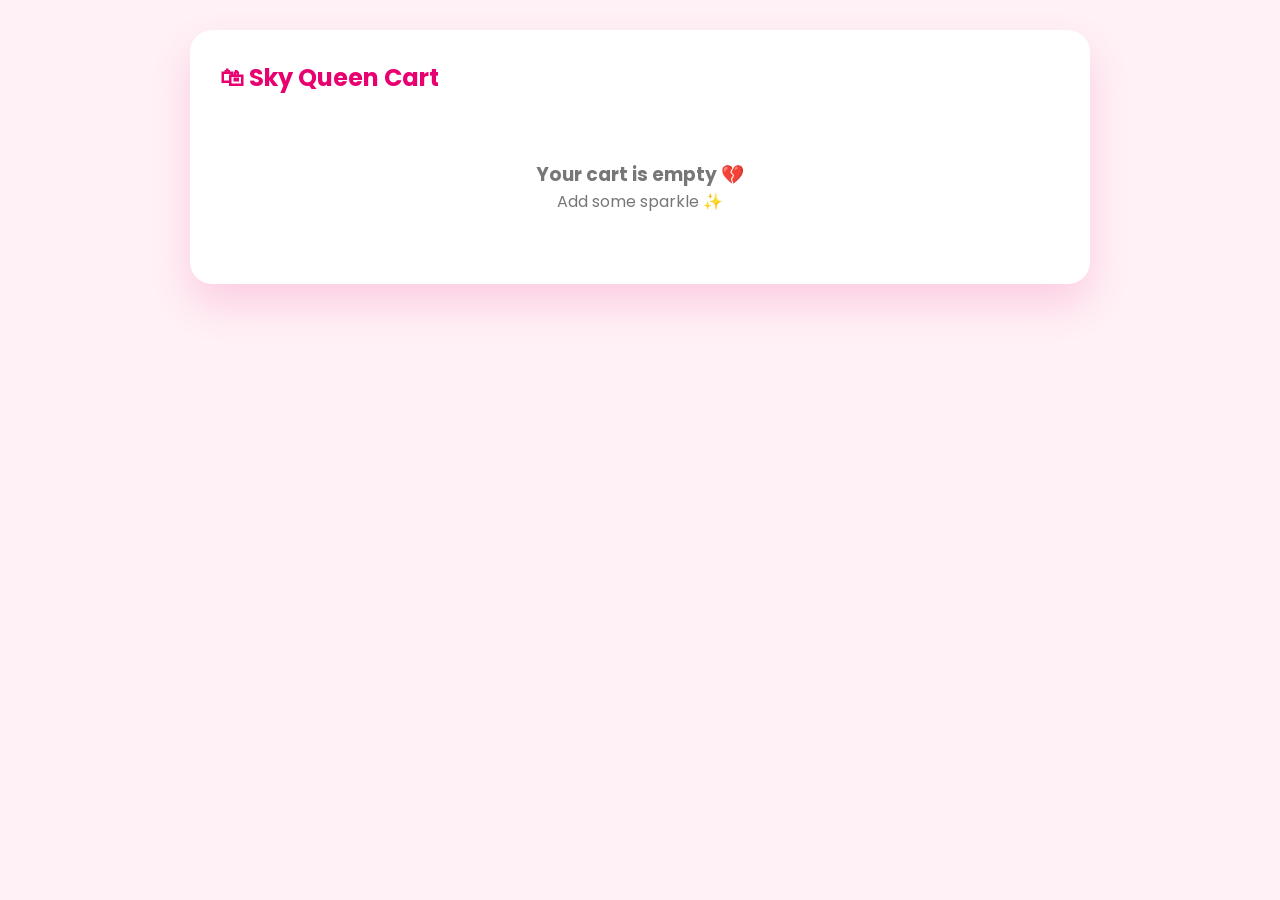
==== cart.html @ 702fc918 "Initial commit - Sky Queen E-commerce Website" ====
<!DOCTYPE html>
<html lang="en">
<head>
<meta charset="UTF-8">
<title>Sky Queen | Cart</title>
<meta name="viewport" content="width=device-width, initial-scale=1.0">

<link href="https://fonts.googleapis.com/css2?family=Poppins:wght@400;500;600&display=swap" rel="stylesheet">

<style>
:root{
  --pink:#e80071;
  --light:#fff1f6;
  --dark:#333;
}

*{
  margin:0;
  padding:0;
  box-sizing:border-box;
  font-family:Poppins,sans-serif;
}

body{
  background:var(--light);
  padding:30px 15px;
}

.cart{
  max-width:900px;
  margin:auto;
  background:#fff;
  padding:30px;
  border-radius:22px;
  box-shadow:0 20px 40px rgba(232,0,113,.15);
}

.cart-header{
  display:flex;
  justify-content:space-between;
  align-items:center;
  margin-bottom:25px;
}

.cart-header h2{
  color:var(--pink);
}

#count{
  font-size:14px;
  color:#777;
}

#items{
  display:flex;
  flex-direction:column;
  gap:18px;
}

.cart-item{
  display:flex;
  align-items:center;
  gap:18px;
  border:1px solid #eee;
  padding:15px;
  border-radius:16px;
}

.cart-item img{
  width:85px;
  height:85px;
  object-fit:cover;
  border-radius:12px;
  border:1px solid #ddd;
}

.item-info{
  flex:1;
}

.item-info h4{
  color:var(--dark);
  margin-bottom:6px;
}

.item-info p{
  font-size:13px;
  color:#777;
}

.item-price{
  font-weight:600;
  color:var(--pink);
  margin-right:10px;
}

.remove{
  background:none;
  border:none;
  cursor:pointer;
  color:#999;
  font-size:14px;
}

.remove:hover{
  color:var(--pink);
}

.summary{
  margin-top:30px;
  border-top:2px dashed #eee;
  padding-top:20px;
}

.total{
  display:flex;
  justify-content:space-between;
  font-size:22px;
  font-weight:600;
  margin-bottom:15px;
}

.checkout{
  width:100%;
  padding:14px;
  background:linear-gradient(135deg,#ff4da6,#e80071);
  color:#fff;
  border:none;
  border-radius:14px;
  font-size:16px;
  cursor:pointer;
}

.empty{
  text-align:center;
  padding:40px 10px;
  color:#777;
}

@media(max-width:600px){
  .cart-item{
    flex-direction:column;
    align-items:flex-start;
  }
  .item-price{
    margin:10px 0;
  }
}
</style>
</head>

<body>

<div class="cart">
  <div class="cart-header">
    <h2>🛍 Sky Queen Cart</h2>
    <span id="count"></span>
  </div>

  <div id="items"></div>

  <div class="summary" id="summary">
    <div class="total">
      <span>Total</span>
      <span id="total">₹0</span>
    </div>
    <button class="checkout" onclick="checkout()">Proceed to Checkout</button>
  </div>
</div>

<script>
let cart = JSON.parse(localStorage.getItem("cart")) || [];

const itemsDiv = document.getElementById("items");
const totalDiv = document.getElementById("total");
const countDiv = document.getElementById("count");
const summaryDiv = document.getElementById("summary");

function renderCart(){
  itemsDiv.innerHTML = "";
  let total = 0;

  if(cart.length === 0){
    itemsDiv.innerHTML = `
      <div class="empty">
        <h3>Your cart is empty 💔</h3>
        <p>Add some sparkle ✨</p>
      </div>`;
    summaryDiv.style.display = "none";
    countDiv.innerText = "";
    return;
  }

  summaryDiv.style.display = "block";
  countDiv.innerText = cart.length + " items";

  cart.forEach((item,index)=>{
    const imgSrc = item.img || "https://via.placeholder.com/85?text=No+Image";

    total += item.price * item.qty;

    itemsDiv.innerHTML += `
      <div class="cart-item">
        <img src="${imgSrc}" 
             onerror="this.src='https://via.placeholder.com/85?text=No+Image'">
        <div class="item-info">
          <h4>${item.name}</h4>
          <p>Qty: ${item.qty}</p>
        </div>
        <div class="item-price">₹${item.price * item.qty}</div>
        <button class="remove" onclick="removeItem(${index})">Remove</button>
      </div>
    `;
  });

  totalDiv.innerText = "₹" + total;
}

function removeItem(i){
  cart.splice(i,1);
  localStorage.setItem("cart",JSON.stringify(cart));
  renderCart();
}

function checkout(){
  alert("Checkout coming soon 💳✨");
}

renderCart();
</script>

</body>
</html>
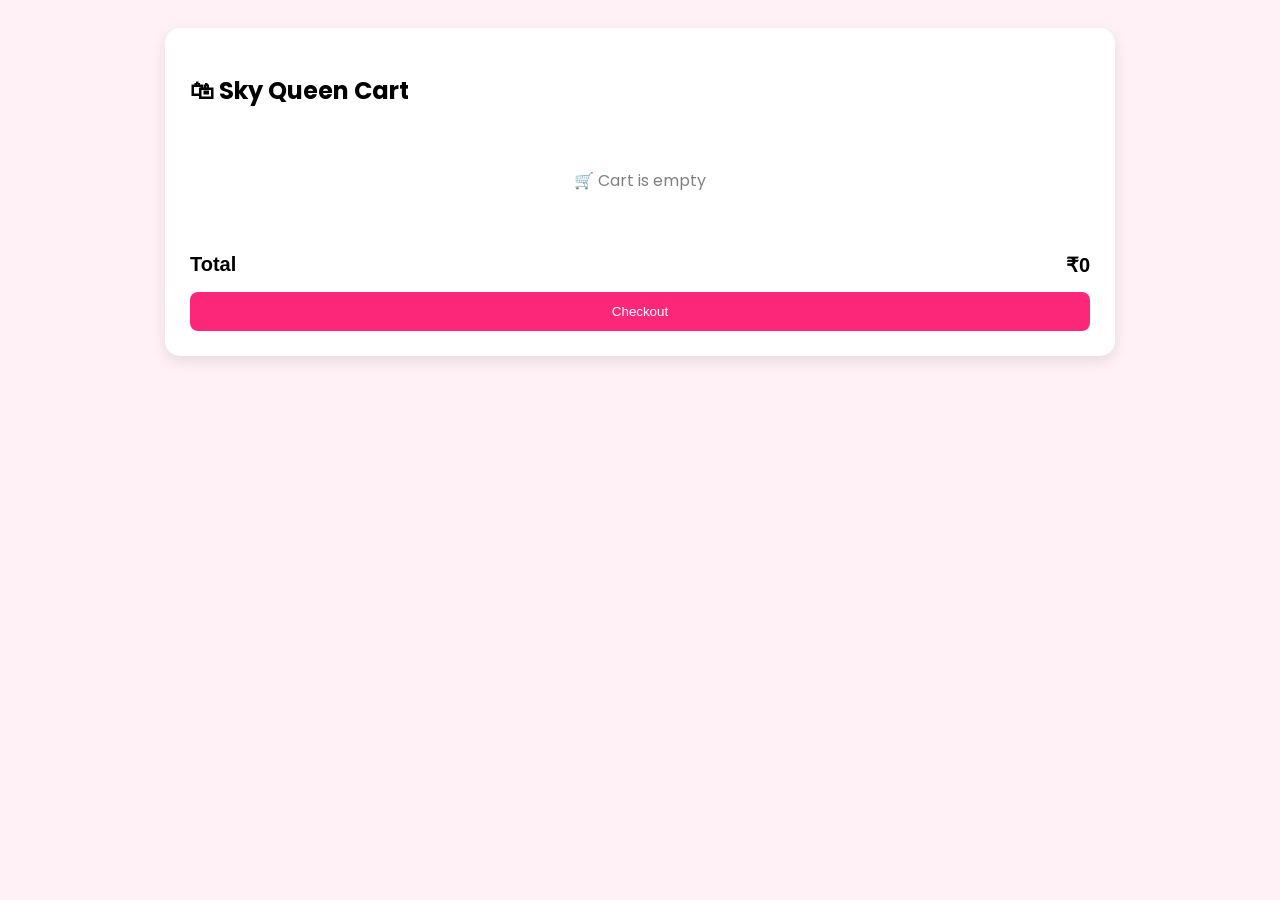
==== commit 2eb3e930: "Initial clean commit" ====
--- a/cart.html
+++ b/cart.html
@@ -2,149 +2,99 @@
 <html lang="en">
 <head>
 <meta charset="UTF-8">
-<title>Sky Queen | Cart</title>
+<title>Sky Queen Cart</title>
 <meta name="viewport" content="width=device-width, initial-scale=1.0">
 
 <link href="https://fonts.googleapis.com/css2?family=Poppins:wght@400;500;600&display=swap" rel="stylesheet">
 
 <style>
-:root{
-  --pink:#e80071;
-  --light:#fff1f6;
-  --dark:#333;
-}
-
-*{
-  margin:0;
-  padding:0;
-  box-sizing:border-box;
-  font-family:Poppins,sans-serif;
-}
-
 body{
-  background:var(--light);
-  padding:30px 15px;
+  font-family:Poppins, sans-serif;
+  background:#fff1f6;
+  padding:20px;
 }
 
 .cart{
   max-width:900px;
   margin:auto;
   background:#fff;
-  padding:30px;
-  border-radius:22px;
-  box-shadow:0 20px 40px rgba(232,0,113,.15);
-}
-
-.cart-header{
-  display:flex;
-  justify-content:space-between;
-  align-items:center;
-  margin-bottom:25px;
-}
-
-.cart-header h2{
-  color:var(--pink);
-}
-
-#count{
-  font-size:14px;
-  color:#777;
-}
-
-#items{
-  display:flex;
-  flex-direction:column;
-  gap:18px;
+  padding:25px;
+  border-radius:15px;
+  box-shadow:0 5px 15px rgba(0,0,0,0.1);
 }
 
 .cart-item{
   display:flex;
   align-items:center;
-  gap:18px;
+  gap:15px;
+  border-bottom:1px solid #eee;
+  padding:15px 0;
+}
+
+.cart-item img{
+  width:90px;
+  height:90px;
+  object-fit:cover;
+  border-radius:10px;
   border:1px solid #eee;
-  padding:15px;
-  border-radius:16px;
-}
-
-.cart-item img{
-  width:85px;
-  height:85px;
-  object-fit:cover;
-  border-radius:12px;
-  border:1px solid #ddd;
 }
 
 .item-info{
   flex:1;
 }
 
-.item-info h4{
-  color:var(--dark);
-  margin-bottom:6px;
-}
-
-.item-info p{
-  font-size:13px;
-  color:#777;
-}
-
-.item-price{
-  font-weight:600;
-  color:var(--pink);
-  margin-right:10px;
+.qty{
+  display:flex;
+  gap:8px;
+  margin-top:8px;
+}
+
+.qty button{
+  background:#fc2779;
+  color:#fff;
+  border:none;
+  padding:5px 10px;
+  border-radius:5px;
+  cursor:pointer;
+}
+
+.price{
+  color:#fc2779;
+  font-weight:bold;
 }
 
 .remove{
-  background:none;
+  background:black;
+  color:white;
   border:none;
+  padding:5px 10px;
+  border-radius:5px;
   cursor:pointer;
-  color:#999;
-  font-size:14px;
-}
-
-.remove:hover{
-  color:var(--pink);
-}
-
-.summary{
-  margin-top:30px;
-  border-top:2px dashed #eee;
-  padding-top:20px;
 }
 
 .total{
+  margin-top:20px;
   display:flex;
   justify-content:space-between;
-  font-size:22px;
+  font-size:20px;
   font-weight:600;
-  margin-bottom:15px;
 }
 
 .checkout{
   width:100%;
-  padding:14px;
-  background:linear-gradient(135deg,#ff4da6,#e80071);
-  color:#fff;
+  margin-top:15px;
+  padding:12px;
+  background:#fc2779;
+  color:white;
   border:none;
-  border-radius:14px;
-  font-size:16px;
+  border-radius:8px;
   cursor:pointer;
 }
 
 .empty{
   text-align:center;
-  padding:40px 10px;
-  color:#777;
-}
-
-@media(max-width:600px){
-  .cart-item{
-    flex-direction:column;
-    align-items:flex-start;
-  }
-  .item-price{
-    margin:10px 0;
-  }
+  padding:40px;
+  color:gray;
 }
 </style>
 </head>
@@ -152,63 +102,65 @@
 <body>
 
 <div class="cart">
-  <div class="cart-header">
-    <h2>🛍 Sky Queen Cart</h2>
-    <span id="count"></span>
+  <h2>🛍 Sky Queen Cart</h2>
+
+  <div id="items"></div>
+
+  <div class="total">
+    <span>Total</span>
+    <span id="total">₹0</span>
   </div>
 
-  <div id="items"></div>
-
-  <div class="summary" id="summary">
-    <div class="total">
-      <span>Total</span>
-      <span id="total">₹0</span>
-    </div>
-    <button class="checkout" onclick="checkout()">Proceed to Checkout</button>
-  </div>
+  <button class="checkout" onclick="checkout()">Checkout</button>
 </div>
 
+<script src="https://checkout.razorpay.com/v1/checkout.js"></script>
+
 <script>
+
+// 🛒 LOAD CART
 let cart = JSON.parse(localStorage.getItem("cart")) || [];
 
 const itemsDiv = document.getElementById("items");
 const totalDiv = document.getElementById("total");
-const countDiv = document.getElementById("count");
-const summaryDiv = document.getElementById("summary");
-
+
+// 🛍 RENDER CART
 function renderCart(){
+
+  let total = 0;
   itemsDiv.innerHTML = "";
-  let total = 0;
 
   if(cart.length === 0){
-    itemsDiv.innerHTML = `
-      <div class="empty">
-        <h3>Your cart is empty 💔</h3>
-        <p>Add some sparkle ✨</p>
-      </div>`;
-    summaryDiv.style.display = "none";
-    countDiv.innerText = "";
+    itemsDiv.innerHTML = `<div class="empty">🛒 Cart is empty</div>`;
+    totalDiv.innerText = "₹0";
     return;
   }
 
-  summaryDiv.style.display = "block";
-  countDiv.innerText = cart.length + " items";
-
   cart.forEach((item,index)=>{
-    const imgSrc = item.img || "https://via.placeholder.com/85?text=No+Image";
 
     total += item.price * item.qty;
 
     itemsDiv.innerHTML += `
       <div class="cart-item">
-        <img src="${imgSrc}" 
-             onerror="this.src='https://via.placeholder.com/85?text=No+Image'">
+
+        <!-- ✅ SAME IMAGE FROM PRODUCT PAGE -->
+        <img src="${item.img}" 
+             onerror="this.src='images/bangles.png'">
+
         <div class="item-info">
-          <h4>${item.name}</h4>
-          <p>Qty: ${item.qty}</p>
+          <h3>${item.name}</h3>
+
+          <div class="qty">
+            <button onclick="changeQty(${index},-1)">-</button>
+            <span>${item.qty}</span>
+            <button onclick="changeQty(${index},1)">+</button>
+          </div>
         </div>
-        <div class="item-price">₹${item.price * item.qty}</div>
-        <button class="remove" onclick="removeItem(${index})">Remove</button>
+
+        <div class="price">₹${item.price * item.qty}</div>
+
+        <button class="remove" onclick="removeItem(${index})">X</button>
+
       </div>
     `;
   });
@@ -216,17 +168,56 @@
   totalDiv.innerText = "₹" + total;
 }
 
+// ➕➖ QTY
+function changeQty(i,val){
+  cart[i].qty += val;
+
+  if(cart[i].qty <= 0){
+    cart.splice(i,1);
+  }
+
+  localStorage.setItem("cart", JSON.stringify(cart));
+  renderCart();
+}
+
+// ❌ REMOVE
 function removeItem(i){
   cart.splice(i,1);
-  localStorage.setItem("cart",JSON.stringify(cart));
+  localStorage.setItem("cart", JSON.stringify(cart));
   renderCart();
 }
 
+// 💳 CHECKOUT
 function checkout(){
-  alert("Checkout coming soon 💳✨");
-}
-
+
+  if(cart.length === 0){
+    alert("Cart empty ❌");
+    return;
+  }
+
+  let total = 0;
+  cart.forEach(i => total += i.price * i.qty);
+
+  var options = {
+      key: "rzp_test_ShgmffSoB7a2f2",
+      amount: total * 100,
+      currency: "INR",
+      name: "Sky Queen",
+      description: "Order Payment",
+
+      handler: function (){
+        alert("Payment Successful ✅");
+        localStorage.removeItem("cart");
+        location.reload();
+      }
+  };
+
+  new Razorpay(options).open();
+}
+
+// 🚀 INIT
 renderCart();
+
 </script>
 
 </body>
